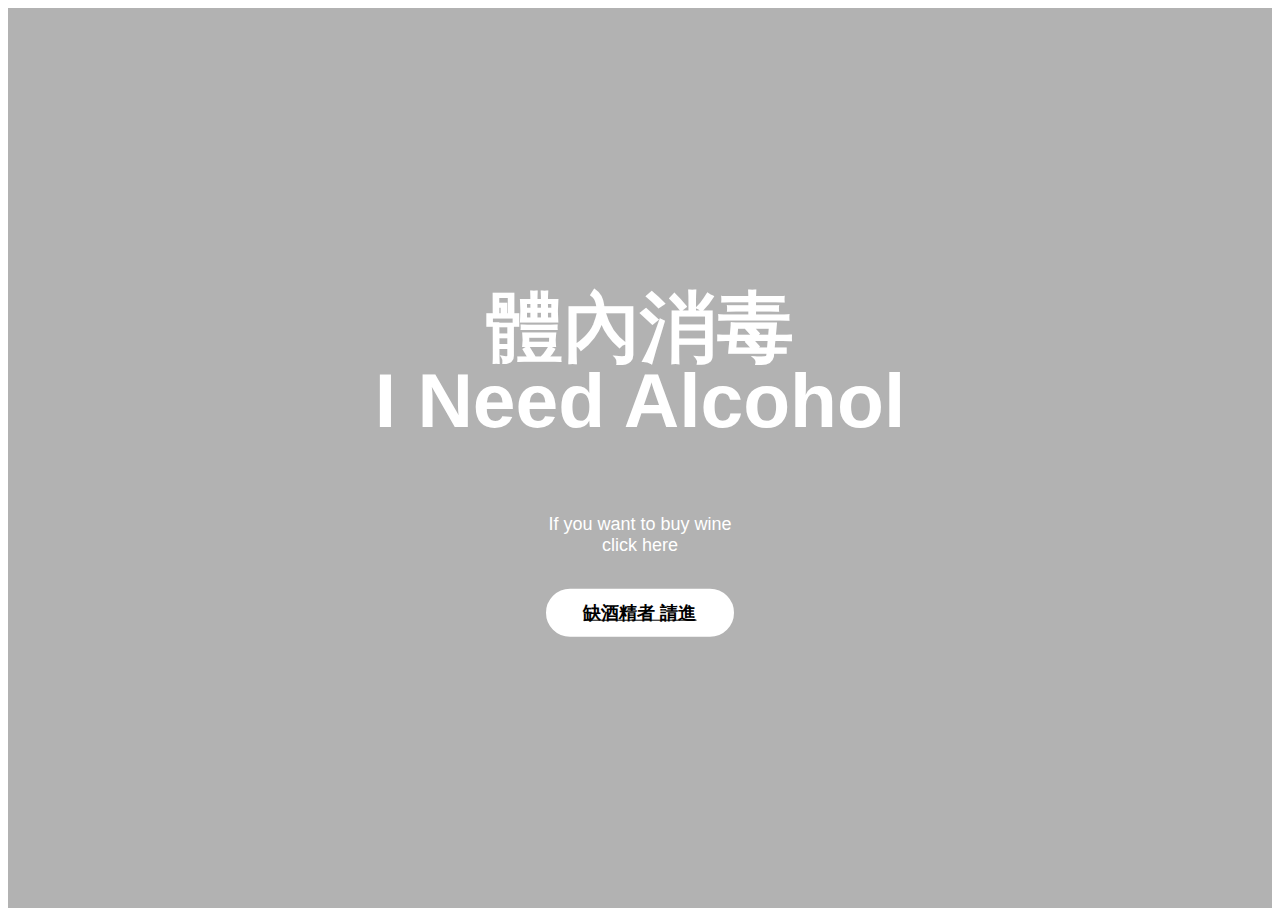
==== main.html @ c689d26c "Add files via upload" ====
<!DOCTYPE html>
<html lang="en">
<head>
    <meta charset="UTF-8">
    <meta http-equiv="X-UA-Compatible" content="IE=edge">
    <meta name="viewport" content="width=device-width, initial-scale=1.0">
    <link rel="stylesheet" href="main_banner.css">
    <title>買酒</title>
</head>
<body>
    <section class="banner">
        <video muted autoplay loop class="video-section">
          <source src="omar.mp4" type="video/mp4" media="">
        </video>
        <div class="banner-section">
          <div class="banner-content">
             <h1>體內消毒 <br> I Need Alcohol</h1>
             <p>If you want to buy wine <br> click here</p>
             <a href="http://127.0.0.1:5500/index.html" target="blank" class="primary-btn">缺酒精者 請進</a>
          </div>
        </div>
      </section>
</body>
</html>
---- main_banner.css ----
body{
    font-family: 'Poppins', sans-serif;
  }
  
  .primary-btn{
    background: #ffffff;
    color: #000;
    display: inline-block;
    padding: 10px 35px;
    font-size: 18px;
    text-transform: capitalize;
    border-radius: 30px;
    cursor: pointer;
    font-weight: bold;
    border: 2px solid #fff;
    transition: .2s all;
  }
  
  .primary-section{
    background: #1b1b1b;
    color: #fff;
    border: 2px solid #fff;
  }
  
  .video-section{
    object-fit: cover;
    width: 100%;
    height: 100vh;
  }
  
  .banner{
    position: relative;
    height: 100vh;
  }
  .banner:after{
    position: absolute;
    content: "";
    background-color: #3e3e3e;
    inset: 0;
    height: 100%;
    width: 100%;
    opacity: 0.4;
  }
  .banner-content{
    position: absolute;
    left: 0;
    right: 0;
    margin: 0 auto;
    content:"";
    text-align: center;
    top: 50%;
    transform: translateY(-55%);
    z-index: 9;
  }
  .banner-content h1{
    font-size: 6vw;
    color: #ffffff;
    text-transform: capitalize;
    line-height: 73px;
  }
  .banner-content p{
    color: #fff;
    max-width: 710px;
    width: 100%;
    margin: 0 auto;
    padding: 25px 0px 33px;
    font-size: 18px;
  }
  
  @media (max-width: 750px) {
    .banner-content p{
      width: 90vw;
    }
  
    .banner-content h1{
      font-size: 9vw;
      line-height: 53px;
    }
  }
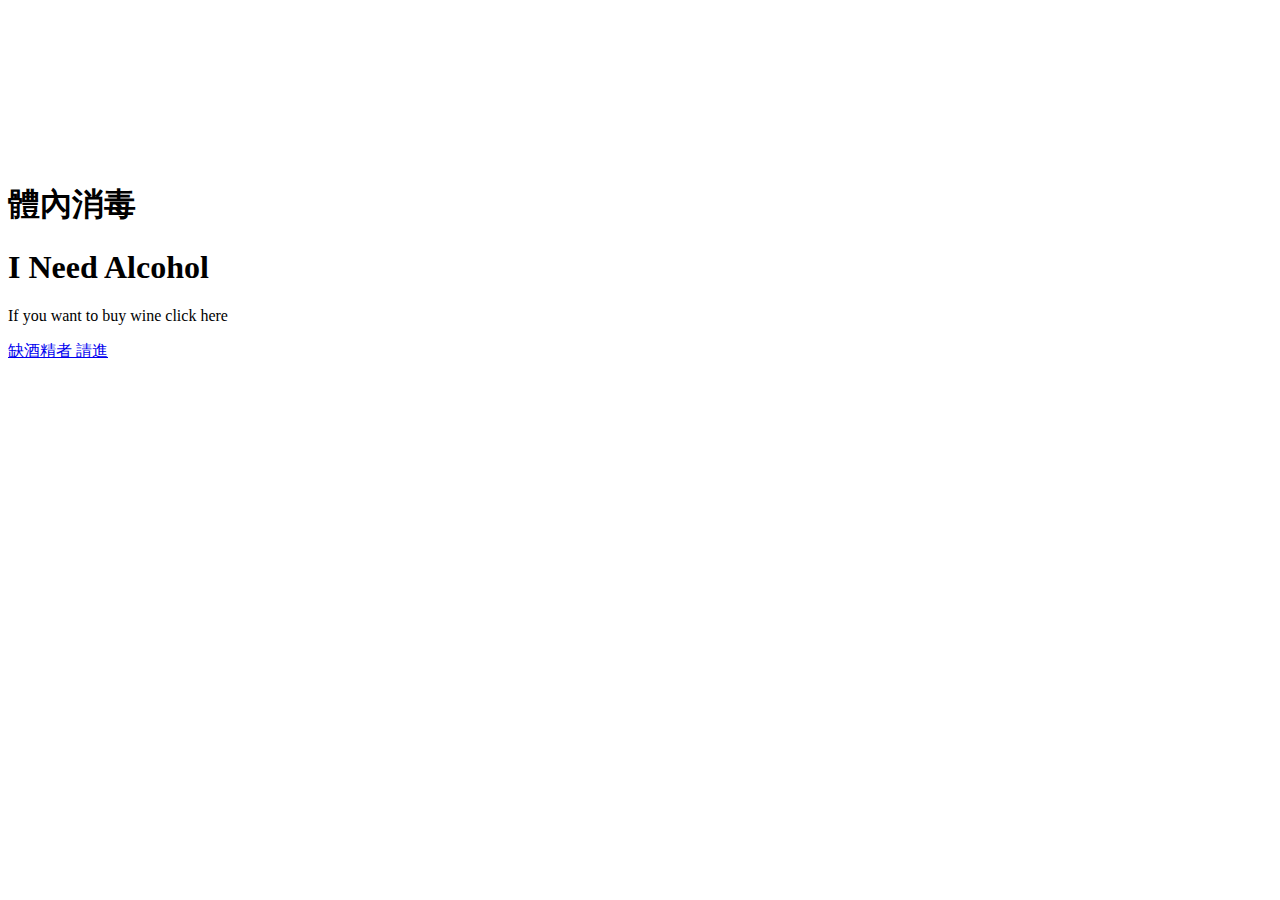
==== commit 394f1fa8: "Add files via upload" ====
--- a/main.html
+++ b/main.html
@@ -2,21 +2,21 @@
 <html lang="en">
 <head>
     <meta charset="UTF-8">
-    <meta http-equiv="X-UA-Compatible" content="IE=edge">
     <meta name="viewport" content="width=device-width, initial-scale=1.0">
-    <link rel="stylesheet" href="main_banner.css">
+    <link rel="stylesheet" href="css/main_banner.css">
     <title>買酒</title>
 </head>
 <body>
-    <section class="banner">
+    <section class="main">
         <video muted autoplay loop class="video-section">
-          <source src="omar.mp4" type="video/mp4" media="">
+          <source src="vedio/omar.mp4" type="video/mp4" media="">
         </video>
-        <div class="banner-section">
-          <div class="banner-content">
-             <h1>體內消毒 <br> I Need Alcohol</h1>
-             <p>If you want to buy wine <br> click here</p>
-             <a href="http://127.0.0.1:5500/index.html" target="blank" class="primary-btn">缺酒精者 請進</a>
+        <div class="main-section">
+          <div class="main-content">
+             <h1>體內消毒 </h1>
+             <h1>I Need Alcohol</h1>
+             <p>If you want to buy wine  click here</p>
+             <a href="http://127.0.0.1/alcohol/index.html"  class="enter_button">缺酒精者 請進</a>
           </div>
         </div>
       </section>
